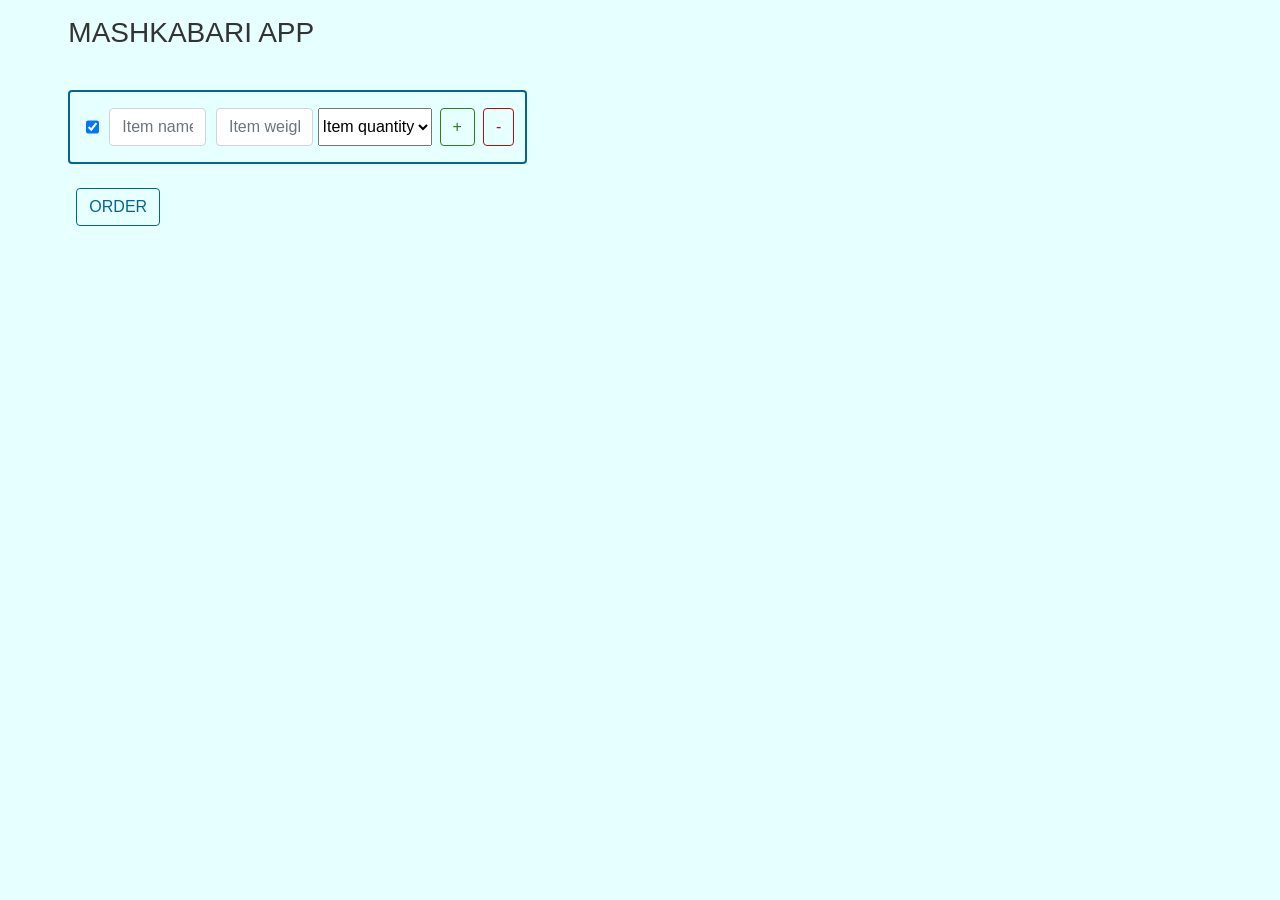
==== household-items-cart/index.html @ 4842999a "Initial commit for Mashkabari" ====
<!DOCTYPE html>
<html lang="en">

<head>
 <meta charset="UTF-8">
 <meta name="viewport" content="width=device-width, initial-scale=1.0">
 <meta http-equiv="X-UA-Compatible" content="ie=edge">
 <!-- bootstrap css -->
 <link rel="stylesheet" href="css/bootstrap.min.css">
 <!-- main css -->
 <link rel="stylesheet" href="css/main.css">
 <!-- google fonts -->
 <link href="https://fonts.googleapis.com/css?family=Courgette" rel="stylesheet">

 <!-- font awesome -->
 <link rel="stylesheet" href="css/all.css">
 <title>budget app</title>
 <style>
 </style>
</head>

<body>
    <div class="container-fluid">
        <div class="row">
            <div class="col-11 mx-auto pt-3">
                <!-- application title -->
                <h3 class="text-uppercase mb-4">mashkabari app</h3>
                <div class="row">
                    <div class="col-md-5 my-3">
                    <!-- item feedback -->
                    <div class="item-feedback alert alert-danger text-capitalize">item feedback</div>
                    <!-- budget form -->
                    <form id="item-form" class="item-form">
                        <div class="form-row" id="row_0">
                          <div class="col-xs-1">
                            <input class="form-control item-input" type="checkbox" checked="checked" value="" id="item-status">
                          </div>
                          <div class="col-sm">
                            <input type="text" class="form-control item-input" id="item-name" placeholder="Item name">
                          </div>
                          <div class="col-sm">
                            <input type="text" class="form-control item-input" id="item-weight" placeholder="Item weight">
                          </div class="col-sm">
                          <select class="form-select item-input" id="item-quantity" size="1">
                            <option selected>Item quantity</option>
                                <option value="1">1</option>
                                <option value="2">2</option>
                                <option value="3">3</option>
                                <option value="4">4</option>
                                <option value="5">5</option>
                        </select>
                        <button type="click" class="btn text-capitalize add-good" id="add-good-submit">+</button>
                        <button type="click" class="btn text-capitalize remove-good" id="remove-good-submit">-</button>
                        </div>
                      </form>
                      <br>
                      <button type="submit" class="btn text-uppercase final-submit mb-4" id="item-submit">Order</button>
                    </div>
                </div>
            </div>
        </div>
    </div>
 <!-- jquery -->
 <script src="js/jquery-3.3.1.min.js"></script>
 <!-- bootstrap js -->
 <script src="js/bootstrap.bundle.min.js"></script>
 <!-- script js -->
 <script src="js/app.js"></script>
</body>

</html>
---- household-items-cart/css/main.css ----
:root {
  --mainWhite: #f5f5f5f5;
  --mainDark: #333333;
  --mainGreen: #317b22;
  --mainRed: #b80c09;
  --mainBlue: #05668d;
  --mainLightBlue: #e6ffff;
}
body {
  background: var(--mainLightBlue);
  color: var(--mainDark);
  align-items: center;
}
.item-feedback,
.expense-feedback {
  display: none;
}
.item-form {
  border: 0.15rem solid var(--mainBlue);
  padding: 1rem;
  border-radius: 0.25rem;
}
.item-submit {
  margin-left: 0.5rem;
  background: transparent;
  border: 0.1rem solid var(--mainGreen);
  color: var(--mainGreen);
}
.item-submit:hover {
  background: var(--mainBlue);
  color: var(--mainDark);
}
.add-good {
  margin-left: 0.5rem;
  background: transparent;
  border: 0.1rem solid var(--mainGreen);
  color: var(--mainGreen);
}
.add-good:hover {
  background: var(--mainGreen);
  color: var(--mainDark);
}
.remove-good {
  margin-left: 0.5rem;
  background: transparent;
  border: 0.1rem solid var(--mainRed);
  color: var(--mainRed);
}
.remove-good:hover {
  background: var(--mainRed);
  color: var(--mainDark);
}
.final-submit {
  margin-left: 0.5rem;
  background: transparent;
  border: 0.1rem solid var(--mainBlue);
  color: var(--mainBlue);
}
.final-submit:hover {
  background: var(--mainBlue);
  color: var(--mainDark);
}
.budget-input {
  border: 0.05rem solid var(--mainGreen) !important;
}
.expense-input {
  border: 0.05rem solid var(--mainRed) !important;
}
.edit-icon {
  color: var(--mainBlue);
  cursor: pointer;
  font-size: 1rem;
  text-decoration: none !important;
}
.delete-icon {
  color: var(--mainRed);
  cursor: pointer;
  font-size: 1rem;
  text-decoration: none !important;
}
.edit-icon:hover {
  color: var(--mainBlue);
}
.delete-icon:hover {
  color: var(--mainRed);
}
.showItem {
  display: block;
}
.info-title {
  font-size: 1.5rem;
}
.budget {
  font-size: 1.6rem;
  color: var(--mainGreen);
}
.balance {
  font-size: 1.6rem;
}
.budget-icon,
.expense-icon,
.balance-icon {
  font-size: 2.5rem;
  color: var(--mainBlue);
}
.showRed {
  color: var(--mainRed);
}
.showGreen {
  color: var(--mainGreen);
}
.showBlack {
  color: var(--mainDark);
}
@media screen and (min-width: 992px) {
  .budget {
    font-size: 2.6rem;
    color: var(--mainGreen);
  }
  .expense {
    font-size: 2.6rem;
    color: var(--mainRed);
  }
  .balance {
    font-size: 2.6rem;
  }
  .budget-icon,
  .expense-icon,
  .balance-icon {
    font-size: 3.5rem;
    color: var(--mainBlue);
  }
}
.list-item {
  flex: 0 0 33.33%;
  text-align: center;
}
.expense-item {
  height: 2rem;
}
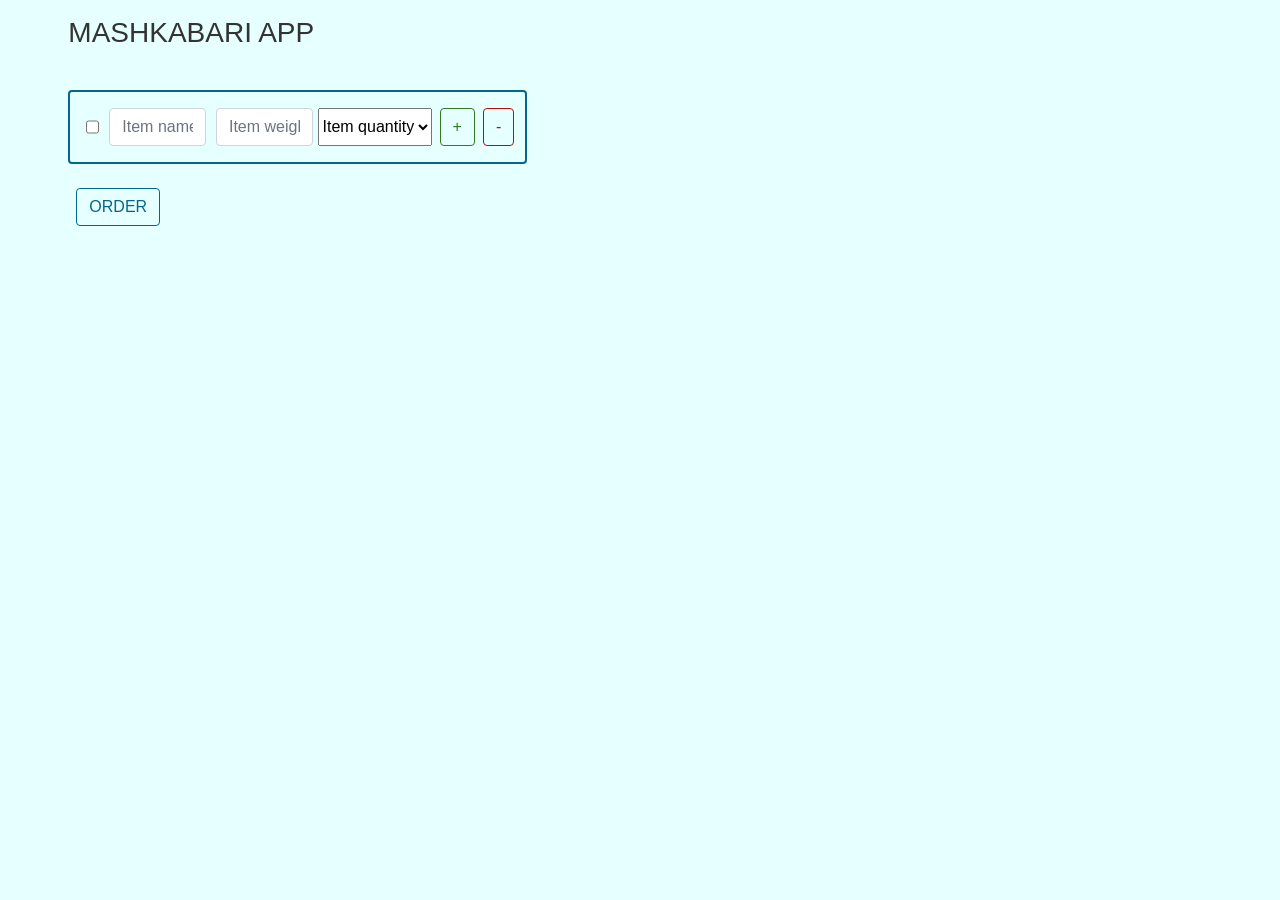
==== commit fd05144f: "Added dummy XHR requests to user actions, fixed rowID count after delete action" ====
--- a/household-items-cart/index.html
+++ b/household-items-cart/index.html
@@ -33,7 +33,7 @@
                     <form id="item-form" class="item-form">
                         <div class="form-row" id="row_0">
                           <div class="col-xs-1">
-                            <input class="form-control item-input" type="checkbox" checked="checked" value="" id="item-status">
+                            <input type="checkbox" class="form-control item-input" id="item-status">
                           </div>
                           <div class="col-sm">
                             <input type="text" class="form-control item-input" id="item-name" placeholder="Item name">
